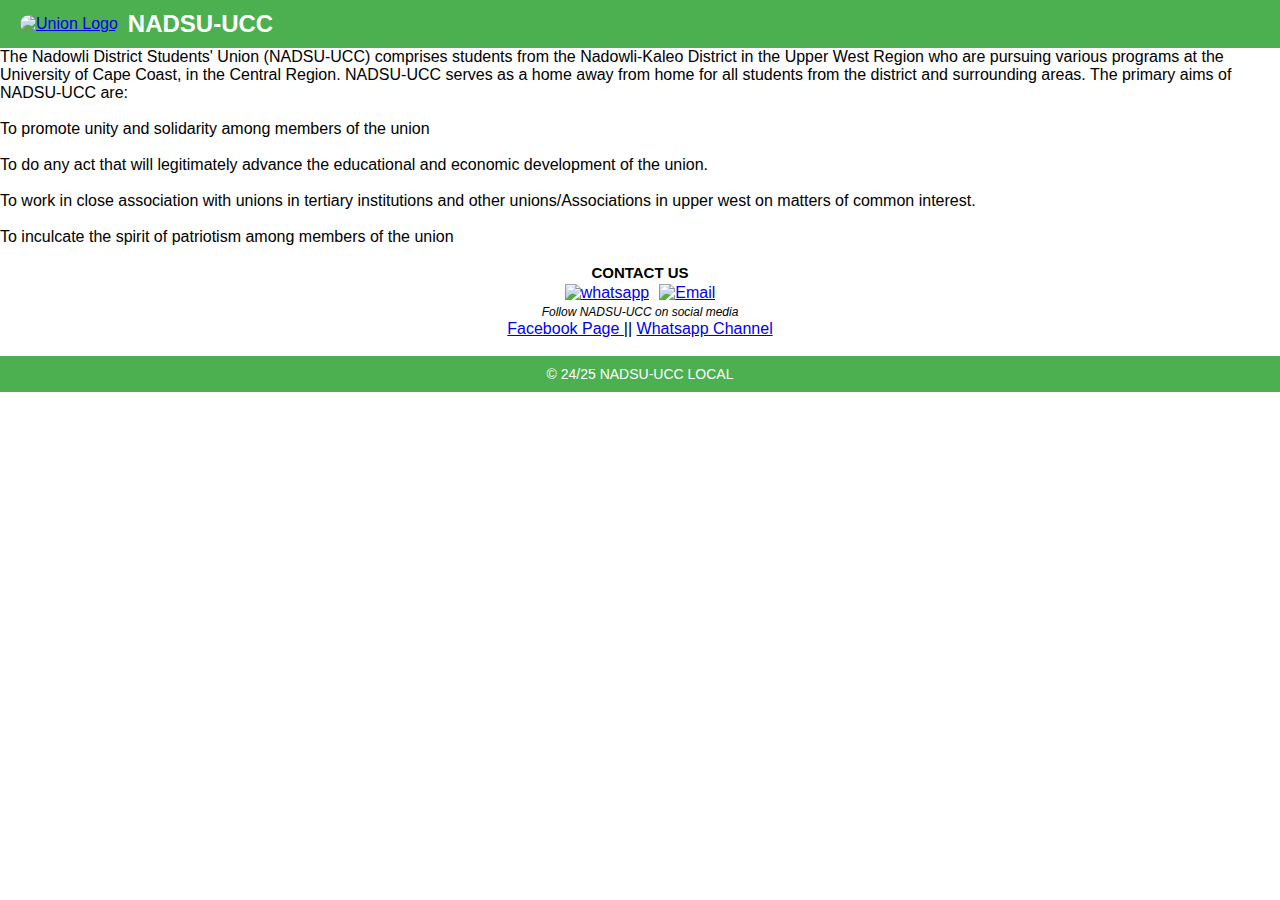
==== About.html @ fa716fca "Add files via upload" ====
<!DOCTYPE html>
<html lang="en">
<head>
    <meta charset="UTF-8">
    <meta name="viewport" content="width=device-width, initial-scale=1.0">
    <title>Learn More about NADSU-UCC</title>
    <link rel="stylesheet" href="styles.css">

</head>
<body>
    <header>
        <div class="logo-container">
            <a href="index.html">
                <img src="logo1.jpg" alt="Union Logo" class="logo">
            </a>
            <h1>NADSU-UCC</h1>
        </div>
    </header>
    <P>
        The Nadowli District Students' Union (NADSU-UCC) comprises students from the Nadowli-Kaleo District in the Upper West Region who are pursuing various programs at the University of Cape Coast, in the Central Region.

NADSU-UCC serves as a home away from home for all students from the district and surrounding areas. The primary aims of NADSU-UCC are:
        </P><br>
        <ul>
        <li>To promote unity and solidarity among members of the union</li><br>
        <li>To do any act that will legitimately advance the educational and economic development of the union.</li><br>
        <li>To work in close association with unions in tertiary institutions and other unions/Associations in upper west on matters of common interest.</li><br>
        <li>To inculcate the spirit of patriotism among members of the union</li>
        </ul>
        <br>
    <h4>CONTACT US</h4>
    <div class="contact">
        <a href="https://wa.link/h2mdqn" target="_blank">
            <img src="wasa.jpg" alt="whatsapp" height="50px" width="50px">
        </a>
        <a href="mailto:Nadsuucclocal@gmail.com" target="_blank">
            <img src="mail.png" alt="Email" height="46px" width="40px">
        </a>
    </div>

    <div class="social-icons">
        <p>
            <i style="font-size: 12px;">Follow NADSU-UCC on social media</i><br>
        <a href="https://web.facebook.com/profile.php?id=61566187810005" target="_blank">
            <!--https://bonstech.github.io/NADSU-UCC/-->
            Facebook Page 
        </a>

        ||
        <a href="https://whatsapp.com/channel/0029Vavq5sg5a243mHN9552A">
           <!--<img src="whatsapp.png" height="30px" width="30px">--> 
           Whatsapp Channel
        </a> 
    </p> 

    </div><br>
    <footer>
        <p>&copy; 24/25 NADSU-UCC LOCAL</p>
    </footer>
</body>
</html>
---- styles.css ----
/* Reset styles */
* {
    margin: 0;
    padding: 0;
    box-sizing: border-box;
}

/* Body styling */
body {
    font-family: Arial, sans-serif;
    display: flex;
    flex-direction: column;
    min-height: 100vh;
}
h2{
    font-size: 35px;
    color: #4CAF50;
}
.school{
    font-size: 16px;
    color: rgb(236, 33, 33);
}

.social-icons img{
    display: inline;
    gap: 5px;
    align-items: center;
    margin-left: auto;
    border-radius:70px;
    padding: 2px 2px;
    font-size: 56px;
}
.social-icons{
text-align: center;
}

.executives {
    padding: 2em;
    text-align: center;
}

.executives h2 {
    font-size: 2em;
    margin-bottom: 1em;
    text-align: center;
}

.executive-grid {
    display: grid;
    grid-template-columns: repeat(auto-fill, minmax(200px, 1fr));
    gap: 2em;
}

.executive {
    background-color: #a9a5a5;
    padding: 1em;
    border-radius: 8px;
    box-shadow: 0 0 10px rgba(0, 0, 0, 0.1);
}

.executive img {
    width: 50%;
    height: 60%;
    border-radius: 50%;
}

.executive h3 {
    margin: 0.5em 0 0.2em;
}
.img{
text-align: center;
}

.executive p {
    margin: 0;
    color: #777;
}

h3{
    text-align: center;
}

h4{
    text-align: center;
    margin-bottom: 3px;
    font-size: 15px;
}
.image{
    text-align: center;
    margin-left: 10px;
}

.contact {
    display: grid;
    justify-content: center; /* Centers items horizontally */
    grid-auto-flow: column; /* Sets the layout to flow in a single row */
    gap: 10px; /* Spacing between icons */
    margin: 0 auto;
    
}
/* Header styling */
header {
    display: flex;
    justify-content: space-between;
    align-items: center;
    padding: 10px 20px;
    background-color: #4CAF50;
    color: #fff;
    position: sticky;
    top: 0;
}

.logo-container {
    display: flex;
    align-items: center;
}

.logo {
    width: 50px;
    height: 50px;
    margin-right: 10px;
    border-radius: 40px;
}

.logo-container h1 {
    font-size: 24px;
    color: #fff;
}

/* Navigation buttons styling */
.nav-buttons {
    display: flex;
    gap: 15px;
}

.nav-button {
    text-decoration: none;
    color: #555;
    padding: 6px 12px;
    background-color: #d2eed3;
    border-radius: 5px;
    transition: background-color 0.3s;
}

.dues{
    text-decoration: none;
    color: #555;
    padding: 6px 12px;
    background-color: #d2eed3;
    border-radius: 5px;
    transition: background-color 0.3s;
    border-style:none;
}

.nav-button:hover {
    background-color: #555;
    color: #f4f4f4;
}

/* Hamburger Menu styling */
.hamburger {
    display: none;
    flex-direction: column;
    cursor: pointer;
    gap: 3px;
}

.hamburger span {
    display: block;
    width: 25px;
    height: 4px;
    background-color: #fff;
    border-radius: 2px;
}

/* Main content styling */
main {
    flex: 1;
    padding: 20px;
    background-color: #f4f4f4;
    text-align: center;
}

/* Footer styling */
footer {
    text-align: center;
    padding: 10px;
    background-color: #4CAF50;
    color: #fff;
    font-size: 14px;
}

/* Responsive Design */
@media (max-width: 768px) {
    .nav-buttons {
        display: none;
        flex-direction: column;
        position: absolute;
        top: 70px;
        right: 20px;
        background-color: #333;
        padding: 10px;
        border-radius: 5px;
    }

    .nav-buttons.show {
        display: flex;
    }

    .hamburger {
        display: flex;
    }

    h2{
        font-size: 27px;
    }

    h4{
        text-align: center;
        margin-bottom: 3px;
        font-size: 12px;
    }
    
    .image img{
        width: 40%; /* Adjust this as needed */
        height: 40%; /* Maintains the aspect ratio */
      }
}
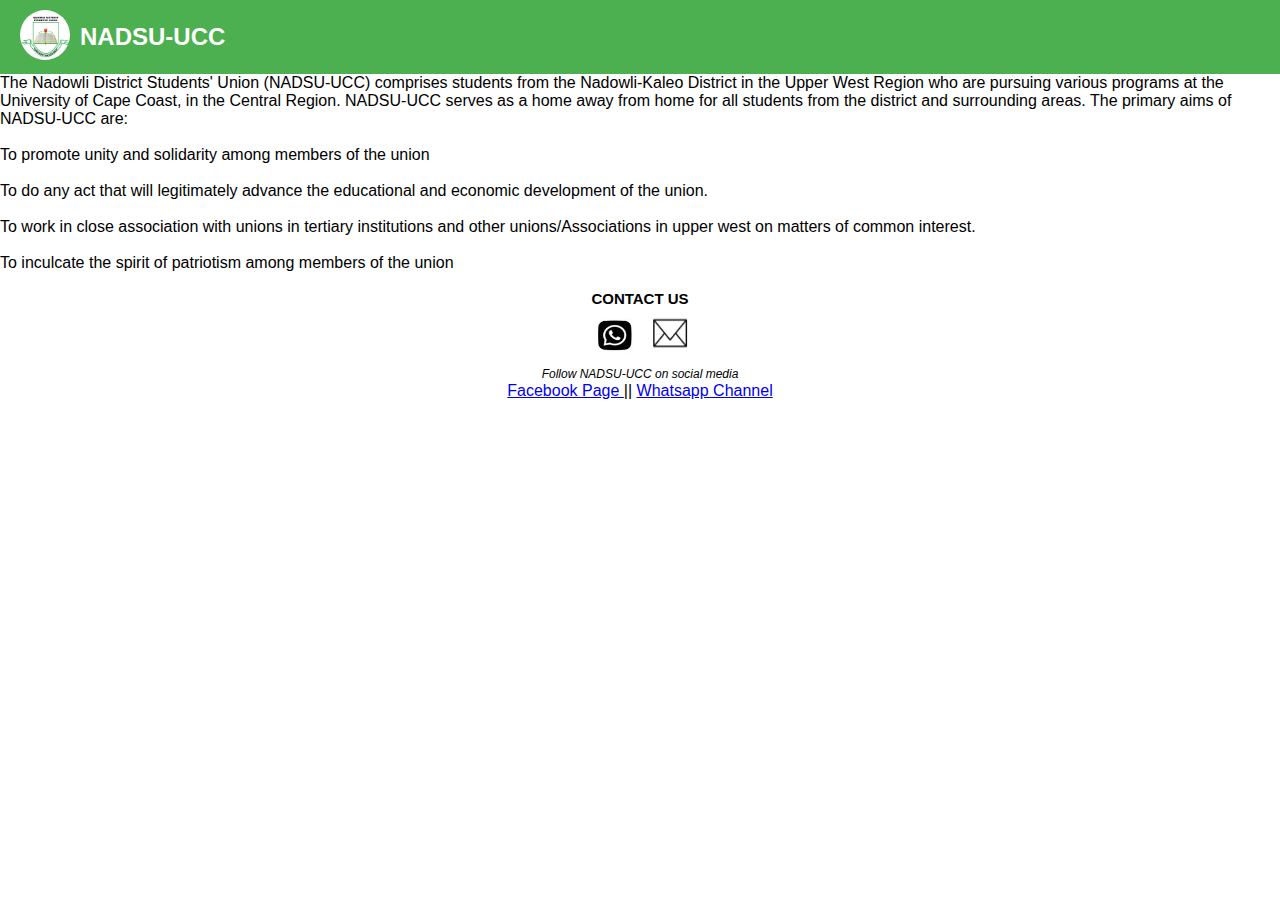
==== commit 44f9675d: "Update About.html" ====
--- a/About.html
+++ b/About.html
@@ -54,8 +54,5 @@
     </p> 
 
     </div><br>
-    <footer>
-        <p>&copy; 24/25 NADSU-UCC LOCAL</p>
-    </footer>
 </body>
-</html>+</html>
